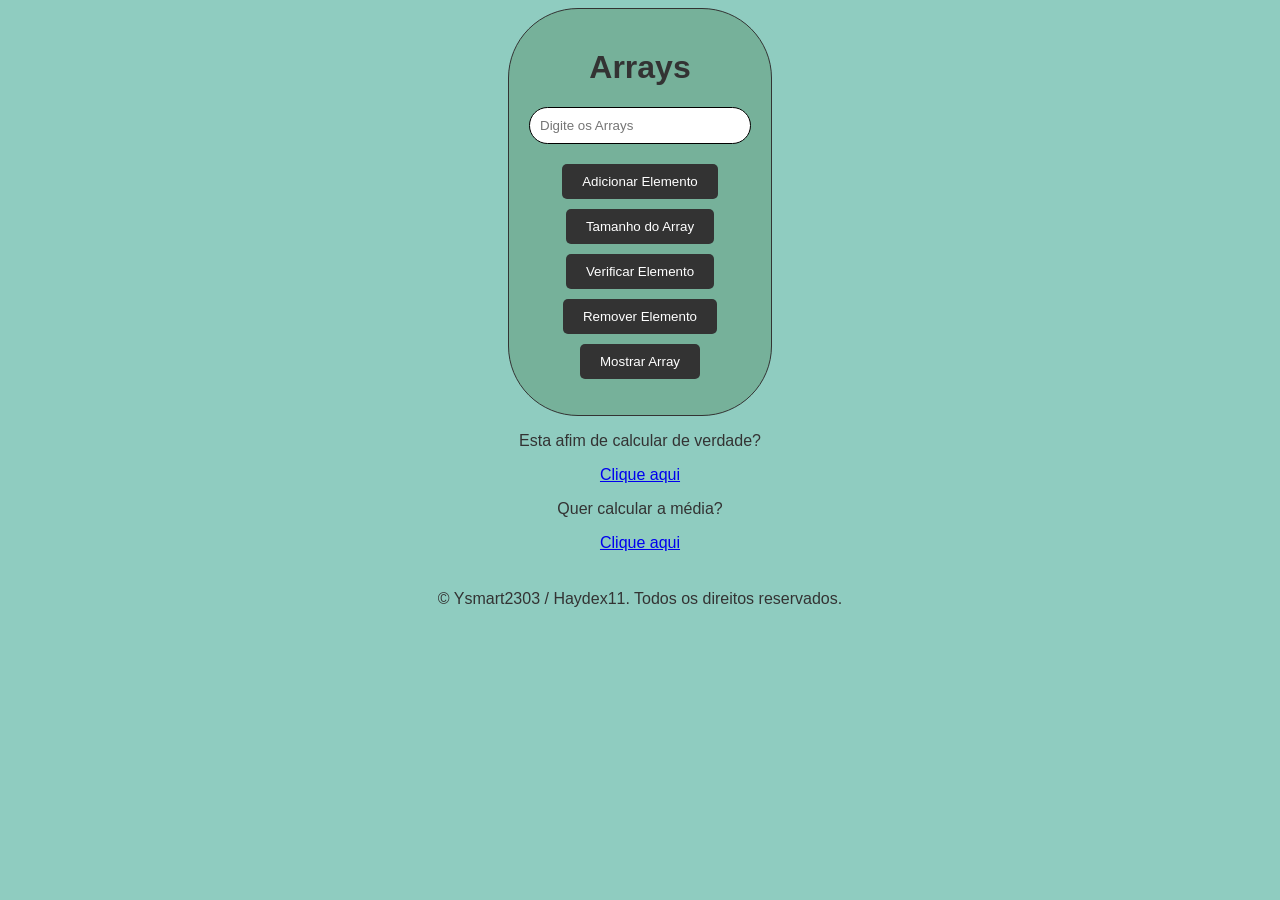
==== array.html @ 295c391b "Arrays" ====
<!DOCTYPE html>
<html lang="pt-BR">

<head>
    <meta charset="UTF-8">
    <title>Array</title> 
    <link rel="stylesheet" href="css/array.css">
</head>

    <body>

        <div class="sombra">
            
            <h1>Arrays</h1>

            <input type="text" id="inputArray" placeholder="Digite os Arrays">
            
            <button onclick="adicionar()">Adicionar Elemento</button>
            <button onclick="tamanho()">Tamanho do Array</button>
            <button onclick="verificar()">Verificar Elemento</button>
            <button onclick="remover()">Remover Elemento</button>
            <button onclick="mostrar()">Mostrar Array</button>

            <p id="meuParagrafo"></p>
        </div><br>


        <div>

            <p>Esta afim de calcular de verdade?</p>
            <a href="calc.html">Clique aqui</a>

            <p>Quer calcular a média?</p>
            <a href="index.html">Clique aqui</a>

        </div>    

       
        <br><footer>&copy; Ysmart2303 / Haydex11. Todos os direitos reservados.</footer>


        <script src="js/array.js"></script>
    </body>
</html>
---- css/array.css ----
body{
    background-color: #8fccc0;
    font-family: Arial, sans-serif;
    text-align: center;
}

h1{
    color: #333;
    text-align: center;
    margin-top: 20px;
}

input{
    display: block;
    margin: 20px auto;
    padding: 10px;
    width: 200px;
    border: 1px solid #000000;
    border-radius: 100px;
}

button{
    display: block;
    margin: 10px auto;
    padding: 10px 20px;
    background-color: #333;
    color: #fff;
    border: none;
    border-radius: 5px;
    cursor: pointer;
}

button:hover{
    cursor: pointer;
    background-color: #aeb1b4;
}

p{
    text-align: center;
    color: #333;
}

.sombra{
    display: inline-block;
    background-color: rgba(78, 134, 93, 0.384);
    padding: 20px;
    border: 1px solid #333;
    border-radius: 70px;
}

footer{
    text-align: center;
    margin-top: 20px;
    color: #333;
}
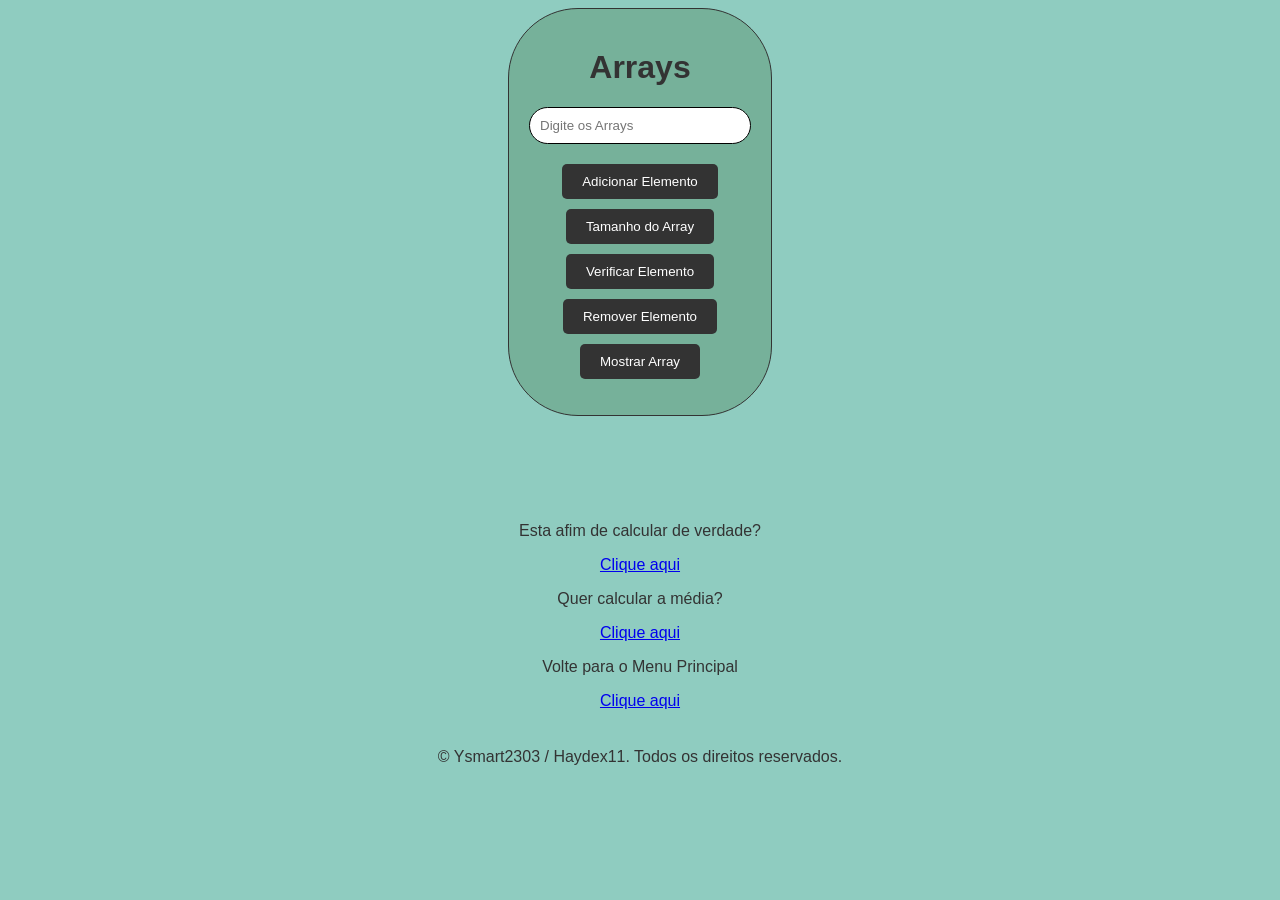
==== commit f7da110a: "media 003" ====
--- a/array.html
+++ b/array.html
@@ -22,7 +22,7 @@
             <button onclick="mostrar()">Mostrar Array</button>
 
             <p id="meuParagrafo"></p>
-        </div><br>
+        </div><br><br><br><br><br><br>
 
 
         <div>
@@ -31,7 +31,10 @@
             <a href="calc.html">Clique aqui</a>
 
             <p>Quer calcular a média?</p>
-            <a href="index.html">Clique aqui</a>
+            <a href="media.html">Clique aqui</a>
+
+            <p>Volte para o Menu Principal</p>
+            <a href="Index.html">Clique aqui</a>
 
         </div>    
 
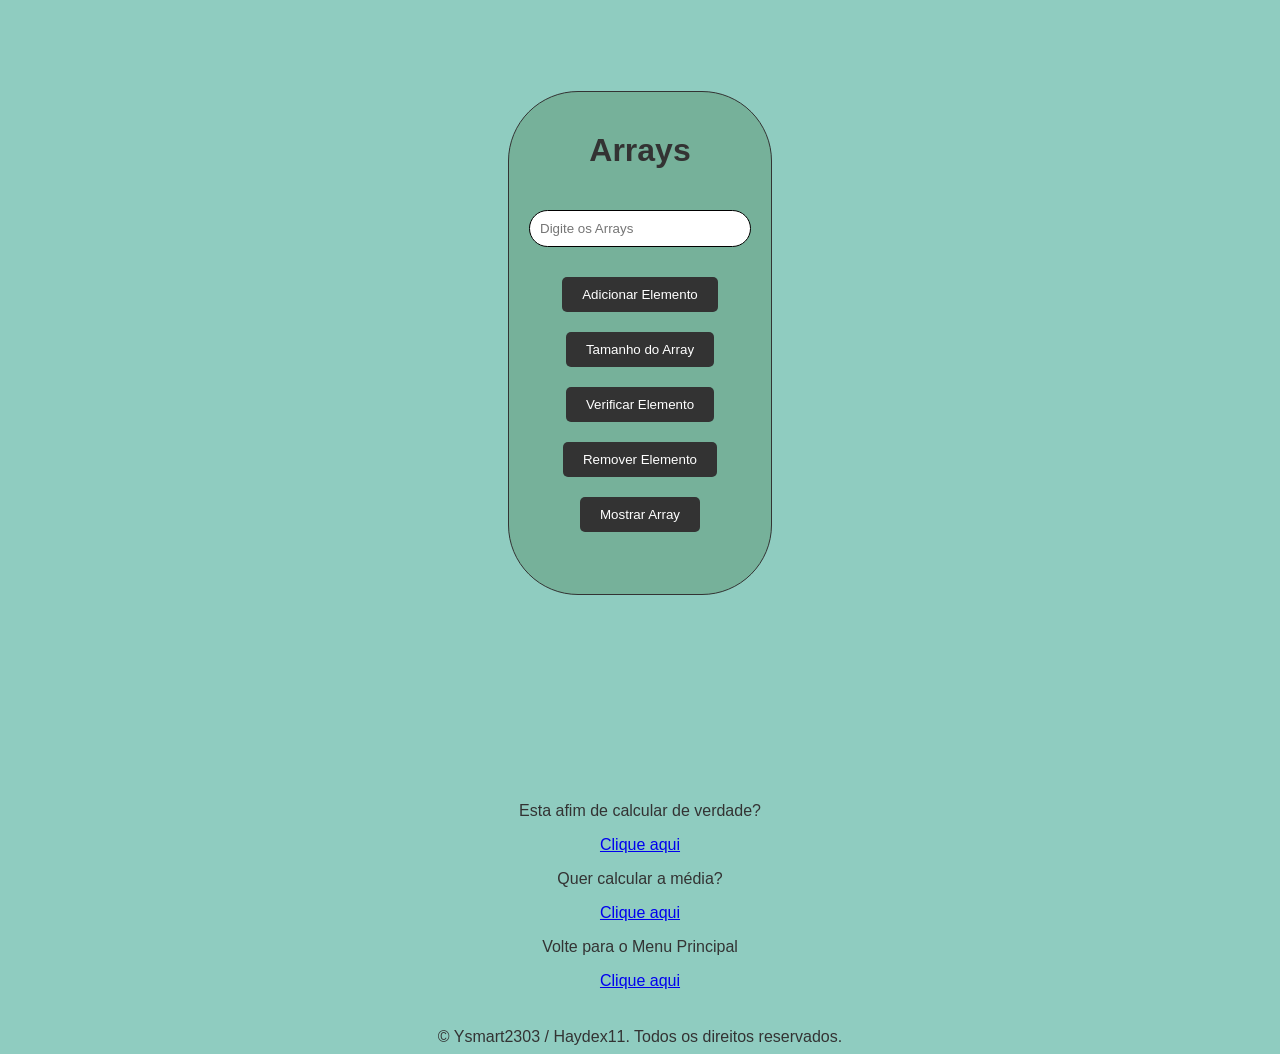
==== commit 47b81ebe: "Arrays 002" ====
--- a/array.html
+++ b/array.html
@@ -10,8 +10,9 @@
     <body>
 
         <div class="sombra">
-            
-            <h1>Arrays</h1>
+
+            <div class="container">
+                <h1>Arrays</h1>
 
             <input type="text" id="inputArray" placeholder="Digite os Arrays">
             
@@ -22,8 +23,11 @@
             <button onclick="mostrar()">Mostrar Array</button>
 
             <p id="meuParagrafo"></p>
-        </div><br><br><br><br><br><br>
-
+        </div>
+            </div>
+            <br><br><br><br><br><br>
+            
+            
 
         <div>
 
--- a/css/array.css
+++ b/css/array.css
@@ -28,12 +28,18 @@
     border: none;
     border-radius: 5px;
     cursor: pointer;
+
+    transition: all 0.3s ease;
 }
 
 button:hover{
+    color: #000000;
     cursor: pointer;
     background-color: #aeb1b4;
+
+    transform: scale(1.1);
 }
+
 
 p{
     text-align: center;
@@ -41,7 +47,20 @@
 }
 
 .sombra{
-    display: inline-block;
+    display: flex;
+    justify-content: center; /* Centraliza horizontalmente */
+    align-items: center;     /* Centraliza verticalmente */
+    flex-direction: column;
+    height: 70vh;           /* Altura total da tela */  
+    padding: 20px;
+    border-radius: 70px;
+}
+
+.container{
+    display: flex;
+    justify-content: center;
+    align-items: center;
+    flex-direction: column;
     background-color: rgba(78, 134, 93, 0.384);
     padding: 20px;
     border: 1px solid #333;
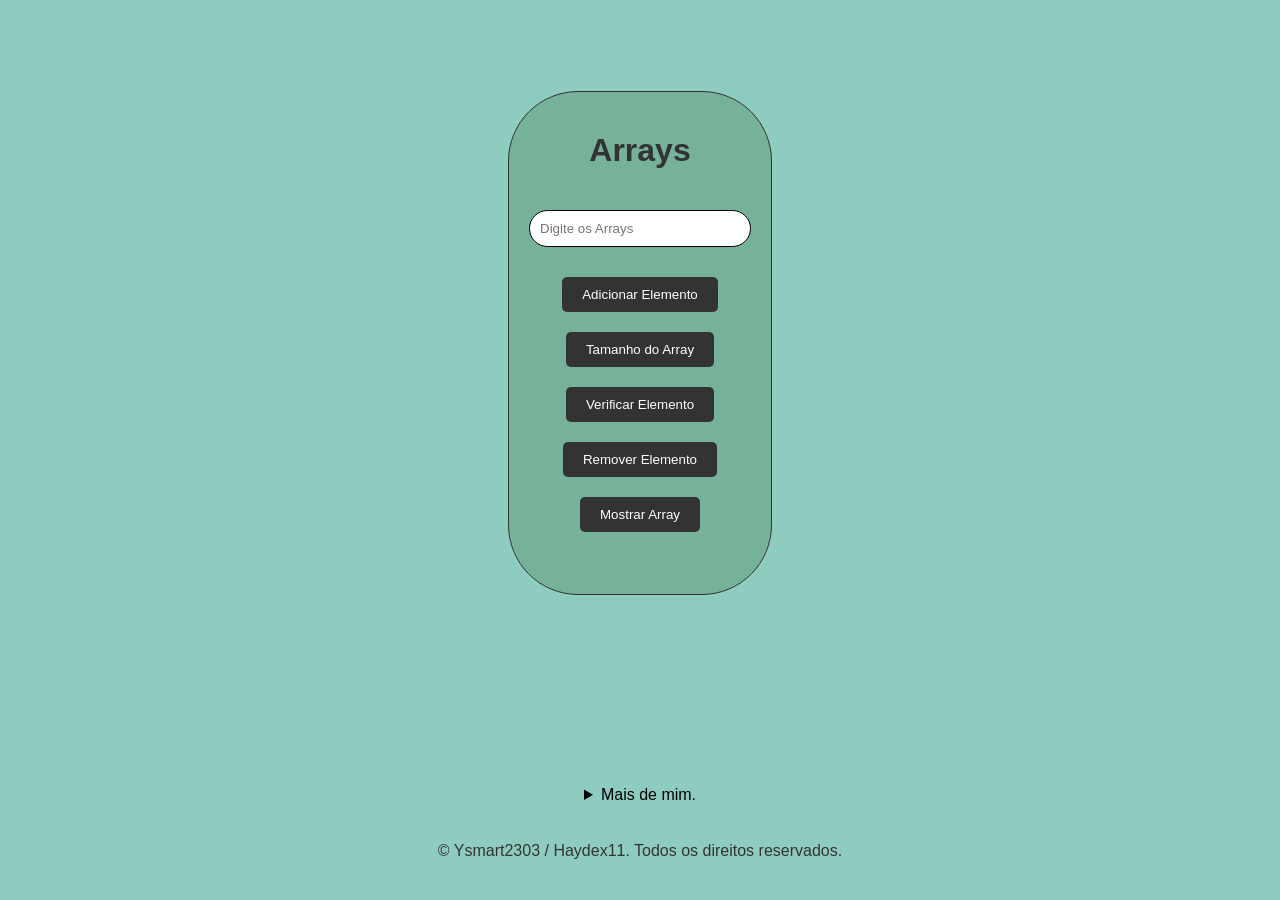
==== commit f8b9199b: "historico na calc" ====
--- a/array.html
+++ b/array.html
@@ -29,18 +29,23 @@
             
             
 
-        <div>
+     <details>
+            <summary>Mais de mim.</summary>
 
-            <p>Esta afim de calcular de verdade?</p>
-            <a href="calc.html">Clique aqui</a>
+            <div>
 
-            <p>Quer calcular a média?</p>
-            <a href="media.html">Clique aqui</a>
+                <p>Esta afim de calcular de verdade?</p>
+                <a href="calc.html">Clique aqui</a>
 
-            <p>Volte para o Menu Principal</p>
-            <a href="Index.html">Clique aqui</a>
+               <p>Esta afim de calcular a media?</p>
+                <a href="media.html">Clique aqui</a>
 
-        </div>    
+                <p>Volte para o Menu Principal</p>
+                <a href="Index.html">Clique aqui</a>
+
+            </div>
+
+        </details>  
 
        
         <br><footer>&copy; Ysmart2303 / Haydex11. Todos os direitos reservados.</footer>
